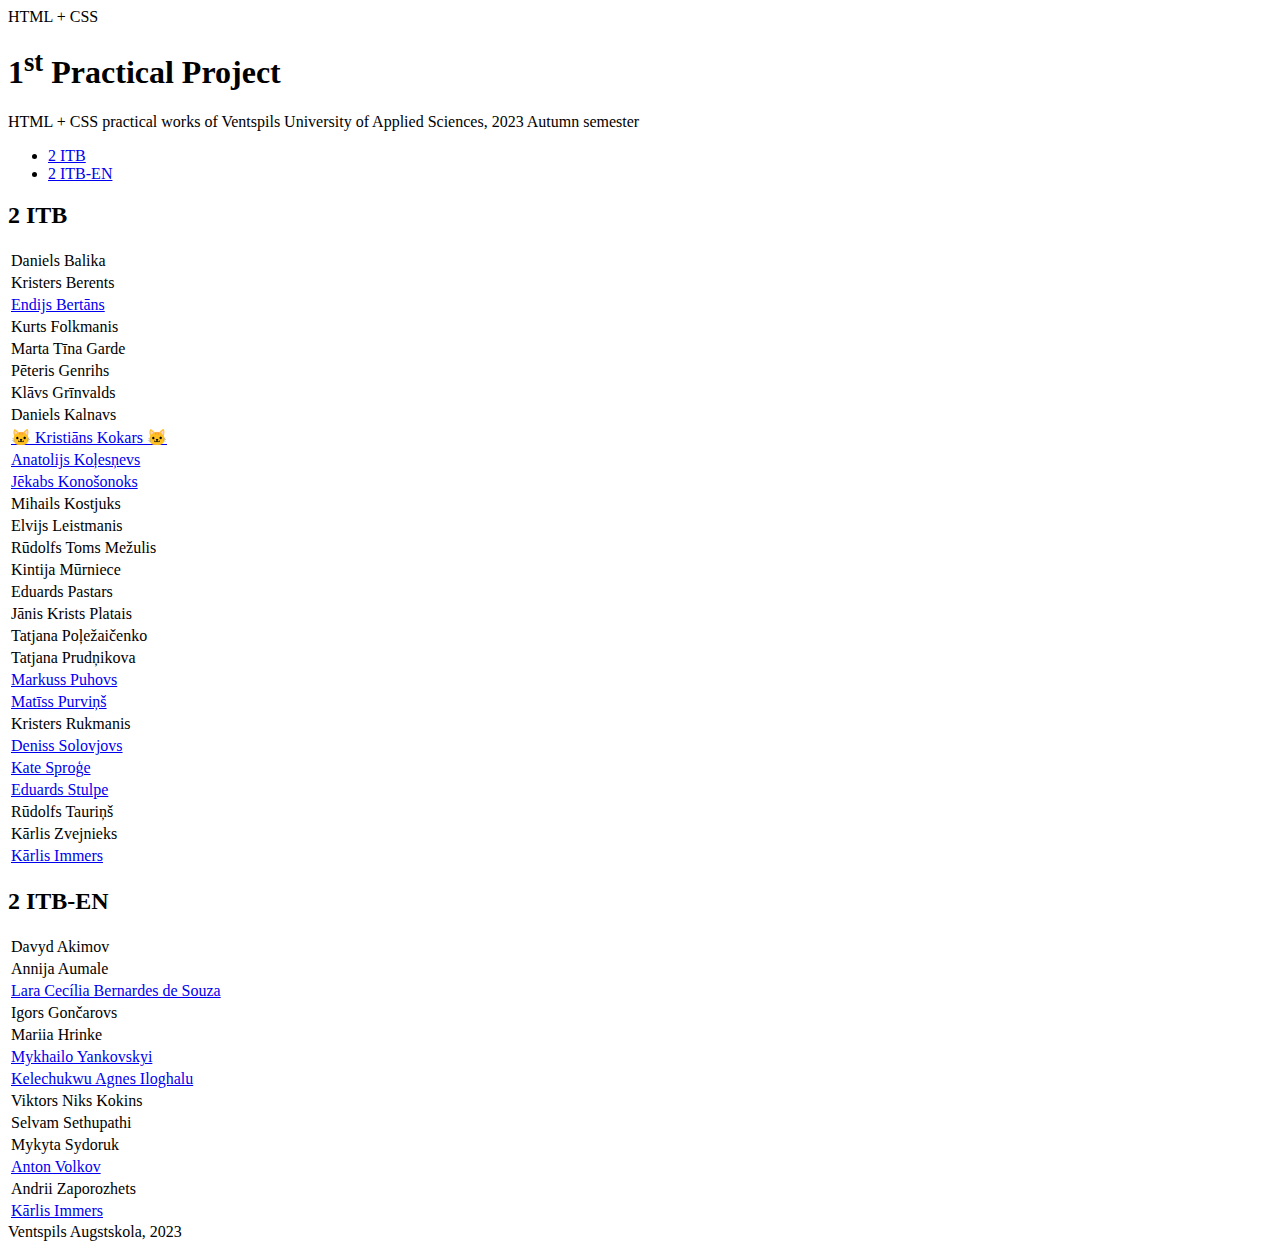
==== index.html @ 44ec88d2 "Merge pull request #39 from karlis-i/s22yankmykh" ====
<!doctype html>
<html lang="lv">

<head>
    <meta charset="utf-8">
    <title>1st Practical Project</title>
    <meta name="description" content="Ventspils Augstskolas 2023. gada pavasara semestra HTML + CSS praktiskie darbi">
    <meta name="viewport" content="width=device-width, initial-scale=1">
    <link href="https://cdn.jsdelivr.net/npm/bootstrap@5.2.2/dist/css/bootstrap.min.css" rel="stylesheet" integrity="sha384-Zenh87qX5JnK2Jl0vWa8Ck2rdkQ2Bzep5IDxbcnCeuOxjzrPF/et3URy9Bv1WTRi" crossorigin="anonymous">
</head>

<body>

    <div class="bg-light mb-4 py-4">
        <div class="container">
            <div class="row">
                <div class="col-md-6 offset-md-3">
                    <header class="navbar bg-light">
                        <span class="navbar-brand mb-0 h1">HTML + CSS</span>
                    </header>
                </div>
            </div>
        </div>
    </div>



    <div class="container mb-4">
        <div class="row">
            <main class="col-md-6 offset-md-3">

                <h1>1<sup>st</sup> Practical Project</h1>

                <p class="lead">HTML + CSS practical works of Ventspils University of Applied Sciences, 2023 Autumn semester</p>

                <ul>
                    <li><a href="#itb">2 ITB</a></li>
                    <li><a href="#itb-en">2 ITB-EN</a></li>
                </ul>

                <h2 id="itb">2 ITB</h2>
                <table class="table table-sm table-striped table-hover mb-5">
                    <tbody>
                        <tr>
                            <td>
                                Daniels Balika
                            </td>
                        </tr>
                        <tr>
                            <td>
                                Kristers Berents
                            </td>
                        </tr>
                        <tr>
                            <td>
                                <a href="./endijs.bertans/index.html">Endijs Bertāns</a>
                            </td>
                        </tr>
                        </tr>
                        <tr>
                            <td>
                                Kurts Folkmanis
                            </td>
                        </tr>
                        <tr>
                            <td>
                                Marta Tīna Garde
                            </td>
                        </tr>
                        <tr>
                            <td>
                                Pēteris Genrihs
                            </td>
                        </tr>
                        <tr>
                            <td>
                                Klāvs Grīnvalds
                            </td>
                        </tr>
                        <tr>
                            <td>
                                Daniels Kalnavs
                            </td>
                        </tr>
                        <tr>
                            <td>
                                <a href="./kristians.kokars/index.html">&#x1F431; Kristiāns Kokars &#x1F431;</a>
                            </td>
                        </tr>
                        <tr>
                            <td>
                                <a href="./s22koleanat/index.html">Anatolijs Koļesņevs</a>
                            </td>
                        </tr>
                        <tr>
                            <td>
                                <a href="./s22konojeka/index.html">Jēkabs Konošonoks</a>
                            </td>
                        </tr>
                        <tr>
                            <td>
                                Mihails Kostjuks
                            </td>
                        </tr>
                        <tr>
                            <td>
                                Elvijs Leistmanis
                            </td>
                        </tr>
                        <tr>
                            <td>
                                Rūdolfs Toms Mežulis
                            </td>
                        </tr>
                        <tr>
                            <td>
                                Kintija Mūrniece
                            </td>
                        </tr>
                        <tr>
                            <td>
                                Eduards Pastars
                            </td>
                        </tr>
                        <tr>
                            <td>
                                Jānis Krists Platais
                            </td>
                        </tr>
                        <tr>
                            <td>
                                Tatjana Poļežaičenko
                            </td>
                        </tr>
                        <tr>
                            <td>
                                Tatjana Prudņikova
                            </td>
                        </tr>
                        <tr>
                            <td>
                                <a href="./s22puhomark/index.html">Markuss Puhovs</a>
                            </td>
                        </tr>
                        <tr>
                            <td>
                                <a href="./s22purvmati/index.html">Matīss Purviņš</a>
                            </td>
                        </tr>
                        <tr>
                            <td>
                                Kristers Rukmanis
                            </td>
                        </tr>
                        <tr>
                            <td>
                                <a href="./s22solodeni/index.html">Deniss Solovjovs</a>
                            </td>
                        </tr>
                        <tr>
                            <td>
                               <a href="./s22sprokate/index.html">Kate Sproģe</a>
                            </td>
                        </tr>
                        <tr>
                            <td>
                                <a href="./s22stuledua/index.html">Eduards Stulpe</a>
                            </td>
                        </tr>
                        <tr>
                            <td>
                                Rūdolfs Tauriņš
                            </td>
                        </tr>
                        <tr>
                            <td>
                                Kārlis Zvejnieks
                            </td>
                        </tr>
                        <tr>
                            <td>
                                <a href="./karlis.immers/index.html">Kārlis Immers</a>
                            </td>
                        </tr>
                    </tbody>
                </table>


                <h2 id="itb-en">2 ITB-EN</h2>
                <table class="table table-sm table-striped table-hover mb-5">
                    <tbody>
                        <tr>
                            <td>
                                Davyd Akimov
                            </td>
                        </tr>
                        <tr>
                            <td>
                                Annija Aumale
                            </td>
                        </tr>
                        <tr>
                            <td>
                                <a href="./s22bernlara/index.html">Lara Cecília Bernardes de Souza</a>
                            </td>
                        </tr>
                        <tr>
                            <td>
                                Igors Gončarovs
                            </td>
                        </tr>
                        <tr>
                            <td>
                                Mariia Hrinke
                            </td>
                        </tr>
                        <tr>
                            <td>
                                <a href="./s22yankmykh/index.html">Mykhailo Yankovskyi</a>
                            </td>
                        </tr>
                        <tr>
                            <td>
                                <a href="./s22ilogkele/index.html">Kelechukwu Agnes Iloghalu</a>
                            </td>
                        </tr>
                        <tr>
                            <td>
                                Viktors Niks Kokins
                            </td>
                        </tr>
                        <tr>
                            <td>
                                Selvam Sethupathi
                            </td>
                        </tr>
                        <tr>
                            <td>
                                Mykyta Sydoruk
                            </td>
                        </tr>
                        <tr>
                            <td>
                                <a href=" ./s22volkanto/index.html">Anton Volkov</a>
                            </td>
                        </tr>
                        <tr>
                            <td>
                                Andrii Zaporozhets
                            </td>
                        </tr>
                        <tr>
                            <td>
                                <a href="./karlis.immers/index.html">Kārlis Immers</a>
                            </td>
                        </tr>
                    </tbody>
                </table>

            </main>
        </div>
    </div>



    <div class="bg-secondary text-white py-4 mt-4">
        <div class="container">
            <div class="row">
                <footer class="col-md-6 offset-md-3">
                    Ventspils Augstskola, 2023
                </footer>
            </div>
        </div>
    </div>

</body>

</html>
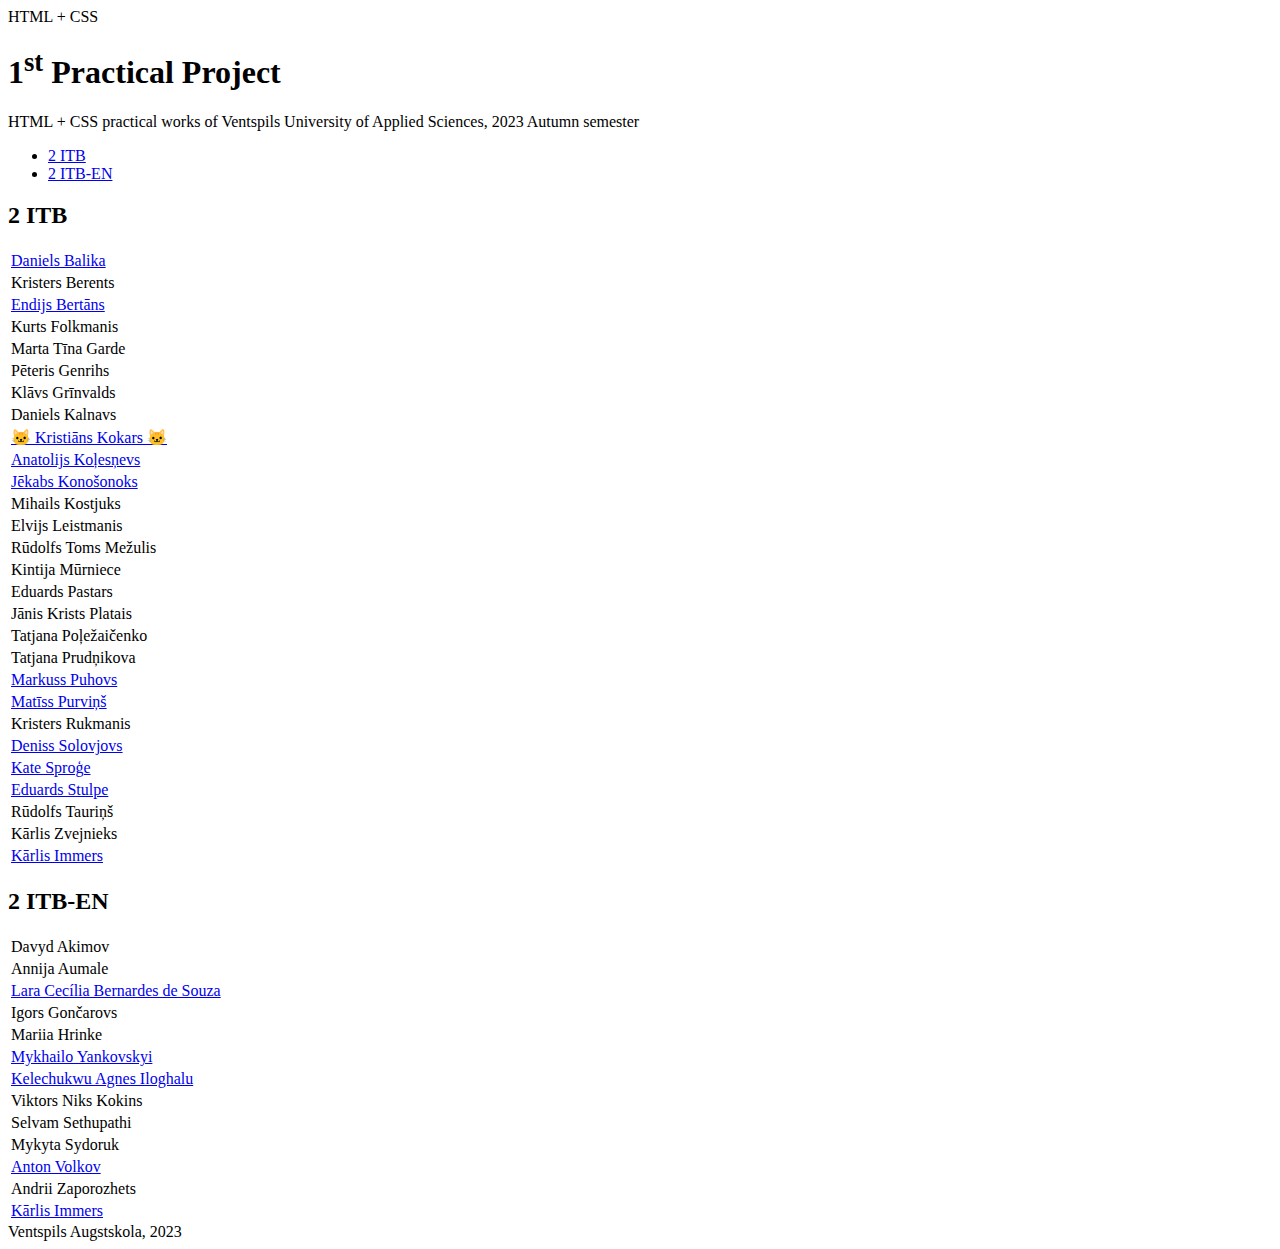
==== commit 8e0a8c41: "Merge pull request #23 from karlis-i/s22balidani" ====
--- a/index.html
+++ b/index.html
@@ -43,7 +43,7 @@
                     <tbody>
                         <tr>
                             <td>
-                                Daniels Balika
+                                <a href=./s22balidani/index.html>Daniels Balika</a> 
                             </td>
                         </tr>
                         <tr>
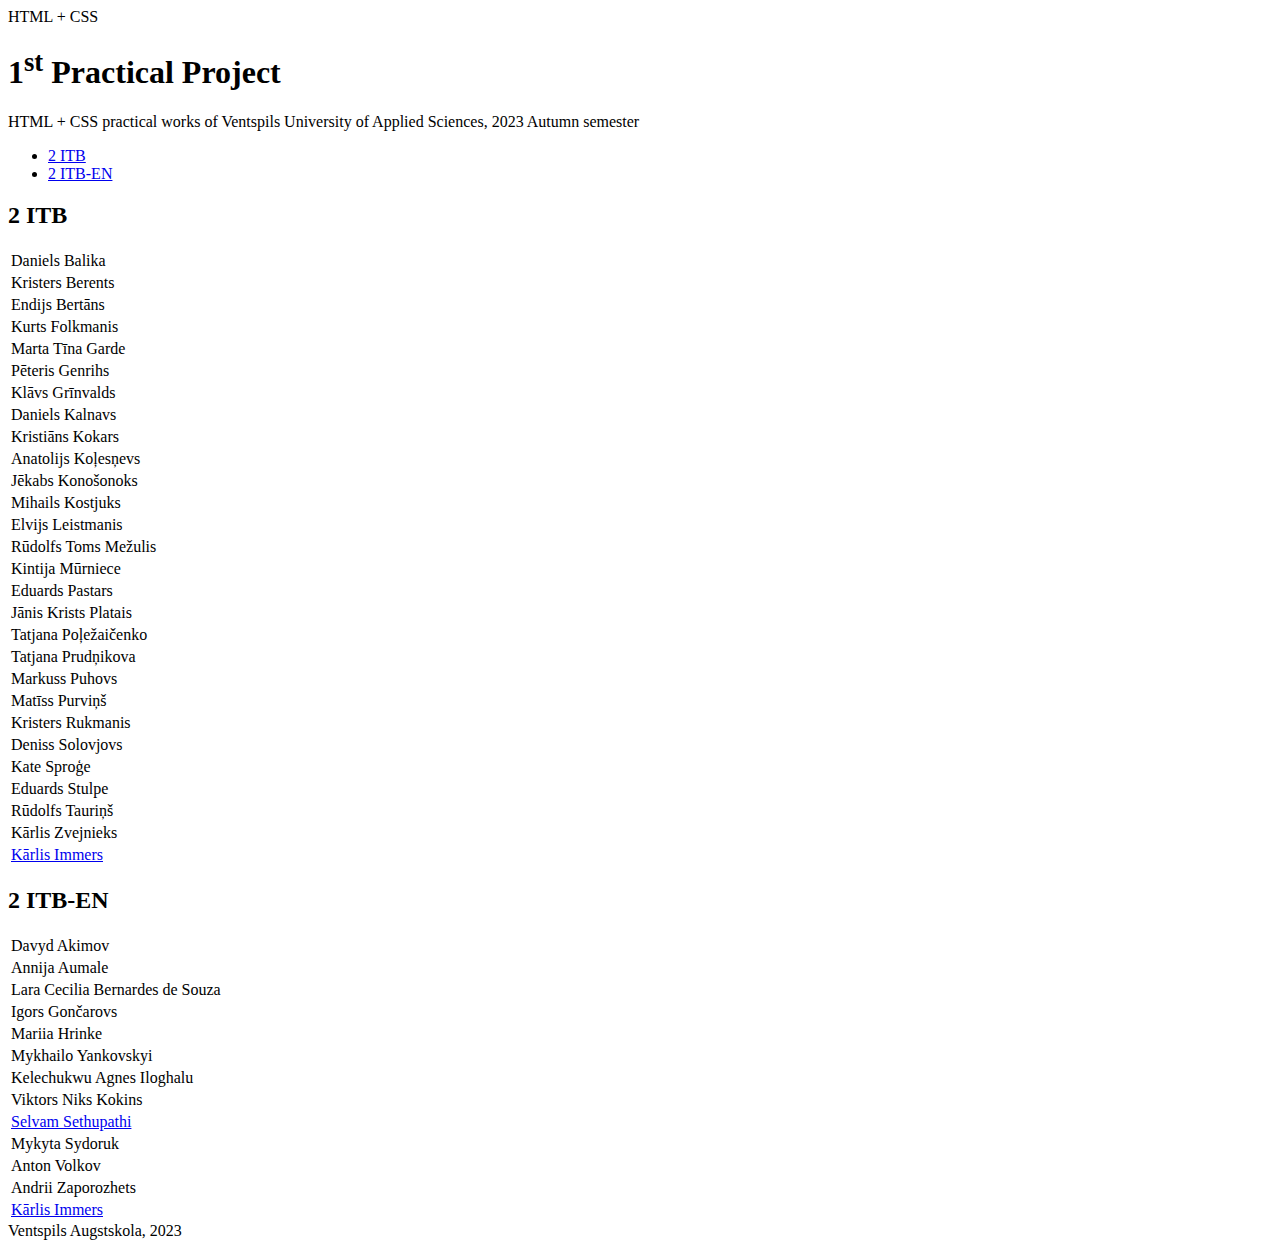
==== commit 1af16bd6: "Update index.html" ====
--- a/index.html
+++ b/index.html
@@ -43,7 +43,7 @@
                     <tbody>
                         <tr>
                             <td>
-                                <a href=./s22balidani/index.html>Daniels Balika</a> 
+                                Daniels Balika
                             </td>
                         </tr>
                         <tr>
@@ -53,9 +53,8 @@
                         </tr>
                         <tr>
                             <td>
-                                <a href="./endijs.bertans/index.html">Endijs Bertāns</a>
-                            </td>
-                        </tr>
+                                Endijs Bertāns
+                            </td>
                         </tr>
                         <tr>
                             <td>
@@ -84,17 +83,17 @@
                         </tr>
                         <tr>
                             <td>
-                                <a href="./kristians.kokars/index.html">&#x1F431; Kristiāns Kokars &#x1F431;</a>
-                            </td>
-                        </tr>
-                        <tr>
-                            <td>
-                                <a href="./s22koleanat/index.html">Anatolijs Koļesņevs</a>
-                            </td>
-                        </tr>
-                        <tr>
-                            <td>
-                                <a href="./s22konojeka/index.html">Jēkabs Konošonoks</a>
+                                Kristiāns Kokars
+                            </td>
+                        </tr>
+                        <tr>
+                            <td>
+                                Anatolijs Koļesņevs
+                            </td>
+                        </tr>
+                        <tr>
+                            <td>
+                                Jēkabs Konošonoks
                             </td>
                         </tr>
                         <tr>
@@ -139,12 +138,12 @@
                         </tr>
                         <tr>
                             <td>
-                                <a href="./s22puhomark/index.html">Markuss Puhovs</a>
-                            </td>
-                        </tr>
-                        <tr>
-                            <td>
-                                <a href="./s22purvmati/index.html">Matīss Purviņš</a>
+                                Markuss Puhovs
+                            </td>
+                        </tr>
+                        <tr>
+                            <td>
+                                Matīss Purviņš
                             </td>
                         </tr>
                         <tr>
@@ -154,17 +153,17 @@
                         </tr>
                         <tr>
                             <td>
-                                <a href="./s22solodeni/index.html">Deniss Solovjovs</a>
-                            </td>
-                        </tr>
-                        <tr>
-                            <td>
-                               <a href="./s22sprokate/index.html">Kate Sproģe</a>
-                            </td>
-                        </tr>
-                        <tr>
-                            <td>
-                                <a href="./s22stuledua/index.html">Eduards Stulpe</a>
+                                Deniss Solovjovs
+                            </td>
+                        </tr>
+                        <tr>
+                            <td>
+                                Kate Sproģe
+                            </td>
+                        </tr>
+                        <tr>
+                            <td>
+                                Eduards Stulpe
                             </td>
                         </tr>
                         <tr>
@@ -201,7 +200,7 @@
                         </tr>
                         <tr>
                             <td>
-                                <a href="./s22bernlara/index.html">Lara Cecília Bernardes de Souza</a>
+                                Lara Cecilia Bernardes de Souza
                             </td>
                         </tr>
                         <tr>
@@ -216,12 +215,12 @@
                         </tr>
                         <tr>
                             <td>
-                                <a href="./s22yankmykh/index.html">Mykhailo Yankovskyi</a>
-                            </td>
-                        </tr>
-                        <tr>
-                            <td>
-                                <a href="./s22ilogkele/index.html">Kelechukwu Agnes Iloghalu</a>
+                                Mykhailo Yankovskyi
+                            </td>
+                        </tr>
+                        <tr>
+                            <td>
+                                Kelechukwu Agnes Iloghalu
                             </td>
                         </tr>
                         <tr>
@@ -231,7 +230,7 @@
                         </tr>
                         <tr>
                             <td>
-                                Selvam Sethupathi
+                                <a href="./s22sethselv/web_tech_vea_project.html"> Selvam Sethupathi</a>
                             </td>
                         </tr>
                         <tr>
@@ -241,7 +240,7 @@
                         </tr>
                         <tr>
                             <td>
-                                <a href=" ./s22volkanto/index.html">Anton Volkov</a>
+                                Anton Volkov
                             </td>
                         </tr>
                         <tr>
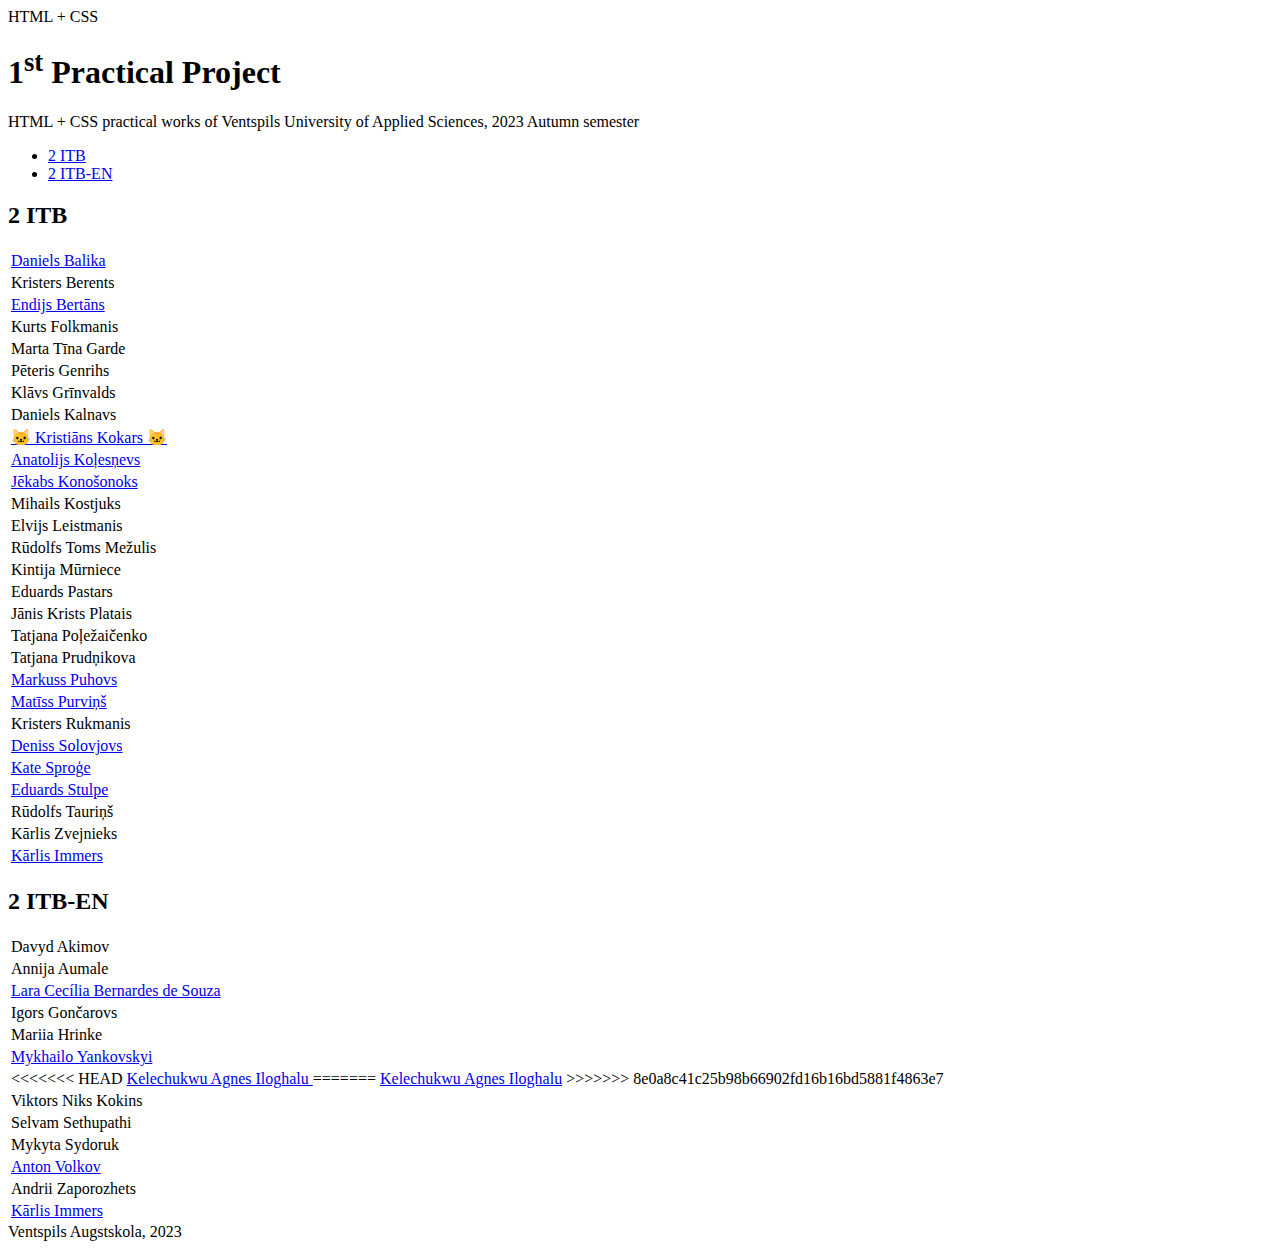
==== commit 4fc95008: "cCorrection done" ====
--- a/index.html
+++ b/index.html
@@ -43,7 +43,7 @@
                     <tbody>
                         <tr>
                             <td>
-                                Daniels Balika
+                                <a href=./s22balidani/index.html>Daniels Balika</a> 
                             </td>
                         </tr>
                         <tr>
@@ -53,8 +53,9 @@
                         </tr>
                         <tr>
                             <td>
-                                Endijs Bertāns
-                            </td>
+                                <a href="./endijs.bertans/index.html">Endijs Bertāns</a>
+                            </td>
+                        </tr>
                         </tr>
                         <tr>
                             <td>
@@ -83,17 +84,17 @@
                         </tr>
                         <tr>
                             <td>
-                                Kristiāns Kokars
-                            </td>
-                        </tr>
-                        <tr>
-                            <td>
-                                Anatolijs Koļesņevs
-                            </td>
-                        </tr>
-                        <tr>
-                            <td>
-                                Jēkabs Konošonoks
+                                <a href="./kristians.kokars/index.html">&#x1F431; Kristiāns Kokars &#x1F431;</a>
+                            </td>
+                        </tr>
+                        <tr>
+                            <td>
+                                <a href="./s22koleanat/index.html">Anatolijs Koļesņevs</a>
+                            </td>
+                        </tr>
+                        <tr>
+                            <td>
+                                <a href="./s22konojeka/index.html">Jēkabs Konošonoks</a>
                             </td>
                         </tr>
                         <tr>
@@ -138,12 +139,12 @@
                         </tr>
                         <tr>
                             <td>
-                                Markuss Puhovs
-                            </td>
-                        </tr>
-                        <tr>
-                            <td>
-                                Matīss Purviņš
+                                <a href="./s22puhomark/index.html">Markuss Puhovs</a>
+                            </td>
+                        </tr>
+                        <tr>
+                            <td>
+                                <a href="./s22purvmati/index.html">Matīss Purviņš</a>
                             </td>
                         </tr>
                         <tr>
@@ -153,17 +154,17 @@
                         </tr>
                         <tr>
                             <td>
-                                Deniss Solovjovs
-                            </td>
-                        </tr>
-                        <tr>
-                            <td>
-                                Kate Sproģe
-                            </td>
-                        </tr>
-                        <tr>
-                            <td>
-                                Eduards Stulpe
+                                <a href="./s22solodeni/index.html">Deniss Solovjovs</a>
+                            </td>
+                        </tr>
+                        <tr>
+                            <td>
+                               <a href="./s22sprokate/index.html">Kate Sproģe</a>
+                            </td>
+                        </tr>
+                        <tr>
+                            <td>
+                                <a href="./s22stuledua/index.html">Eduards Stulpe</a>
                             </td>
                         </tr>
                         <tr>
@@ -200,7 +201,7 @@
                         </tr>
                         <tr>
                             <td>
-                                Lara Cecilia Bernardes de Souza
+                                <a href="./s22bernlara/index.html">Lara Cecília Bernardes de Souza</a>
                             </td>
                         </tr>
                         <tr>
@@ -215,12 +216,16 @@
                         </tr>
                         <tr>
                             <td>
-                                Mykhailo Yankovskyi
-                            </td>
-                        </tr>
-                        <tr>
-                            <td>
-                                Kelechukwu Agnes Iloghalu
+                                <a href="./s22yankmykh/index.html">Mykhailo Yankovskyi</a>
+                            </td>
+                        </tr>
+                        <tr>
+                            <td>
+<<<<<<< HEAD
+                                <a href= "./s22ilogkele/project.html">Kelechukwu Agnes Iloghalu </a>
+=======
+                                <a href="./s22ilogkele/index.html">Kelechukwu Agnes Iloghalu</a>
+>>>>>>> 8e0a8c41c25b98b66902fd16b16bd5881f4863e7
                             </td>
                         </tr>
                         <tr>
@@ -230,7 +235,7 @@
                         </tr>
                         <tr>
                             <td>
-                                <a href="./s22sethselv/web_tech_vea_project.html"> Selvam Sethupathi</a>
+                                Selvam Sethupathi
                             </td>
                         </tr>
                         <tr>
@@ -240,7 +245,7 @@
                         </tr>
                         <tr>
                             <td>
-                                Anton Volkov
+                                <a href=" ./s22volkanto/index.html">Anton Volkov</a>
                             </td>
                         </tr>
                         <tr>
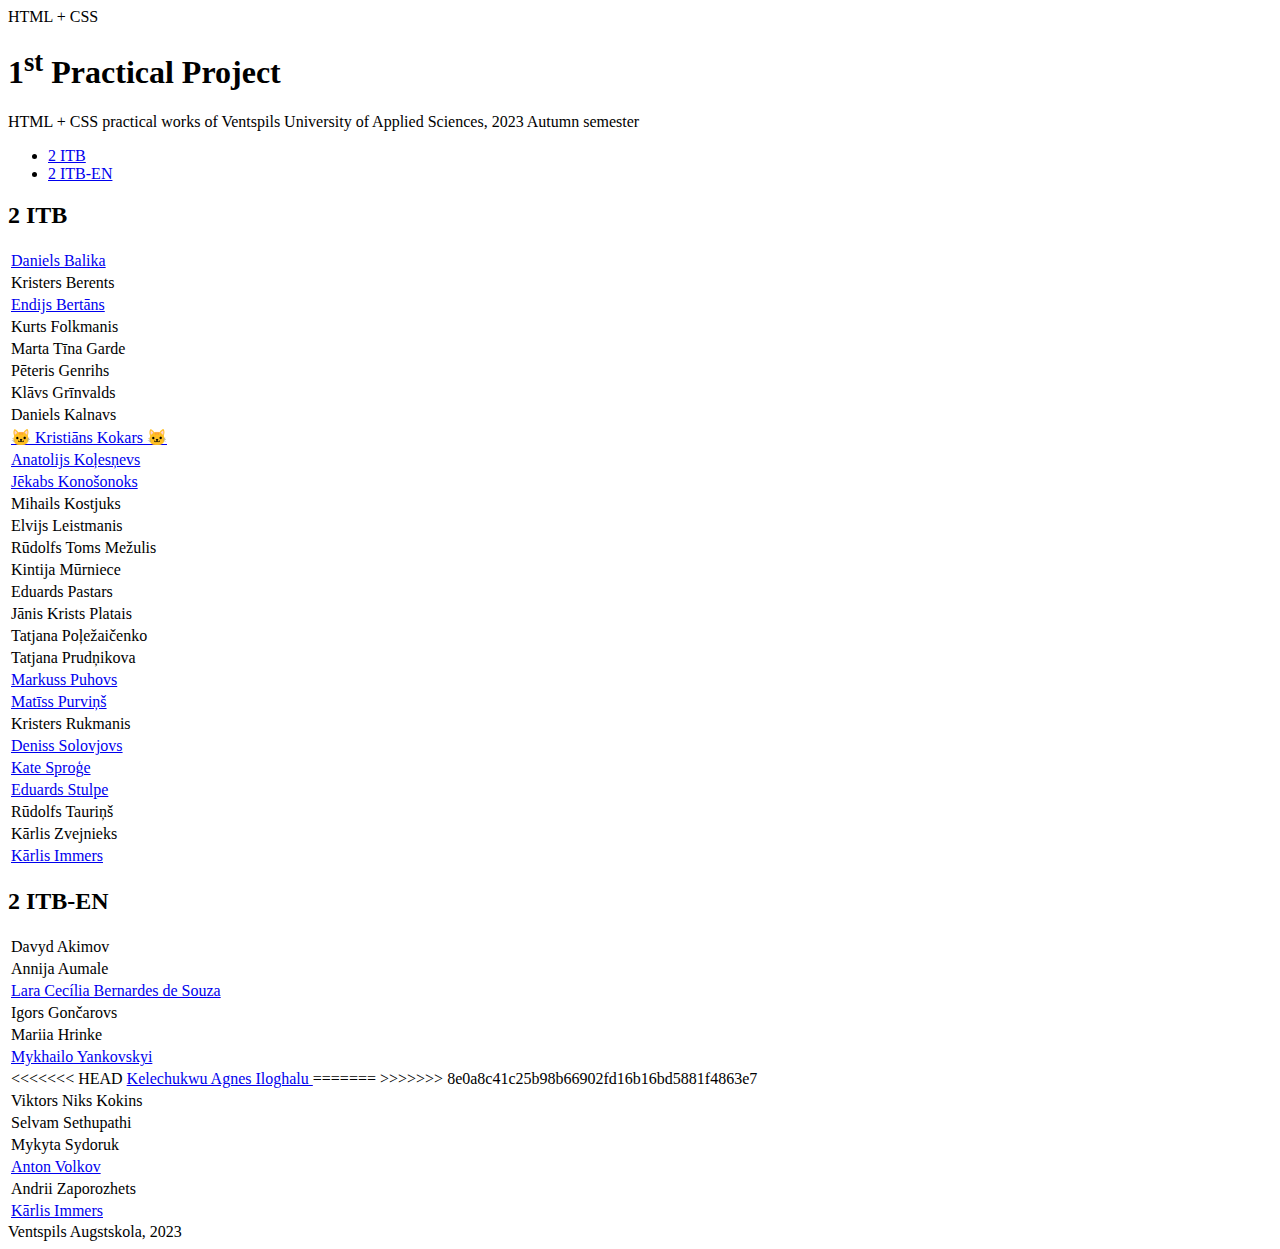
==== commit 59b0306e: "COrrections made" ====
--- a/index.html
+++ b/index.html
@@ -224,7 +224,7 @@
 <<<<<<< HEAD
                                 <a href= "./s22ilogkele/project.html">Kelechukwu Agnes Iloghalu </a>
 =======
-                                <a href="./s22ilogkele/index.html">Kelechukwu Agnes Iloghalu</a>
+
 >>>>>>> 8e0a8c41c25b98b66902fd16b16bd5881f4863e7
                             </td>
                         </tr>
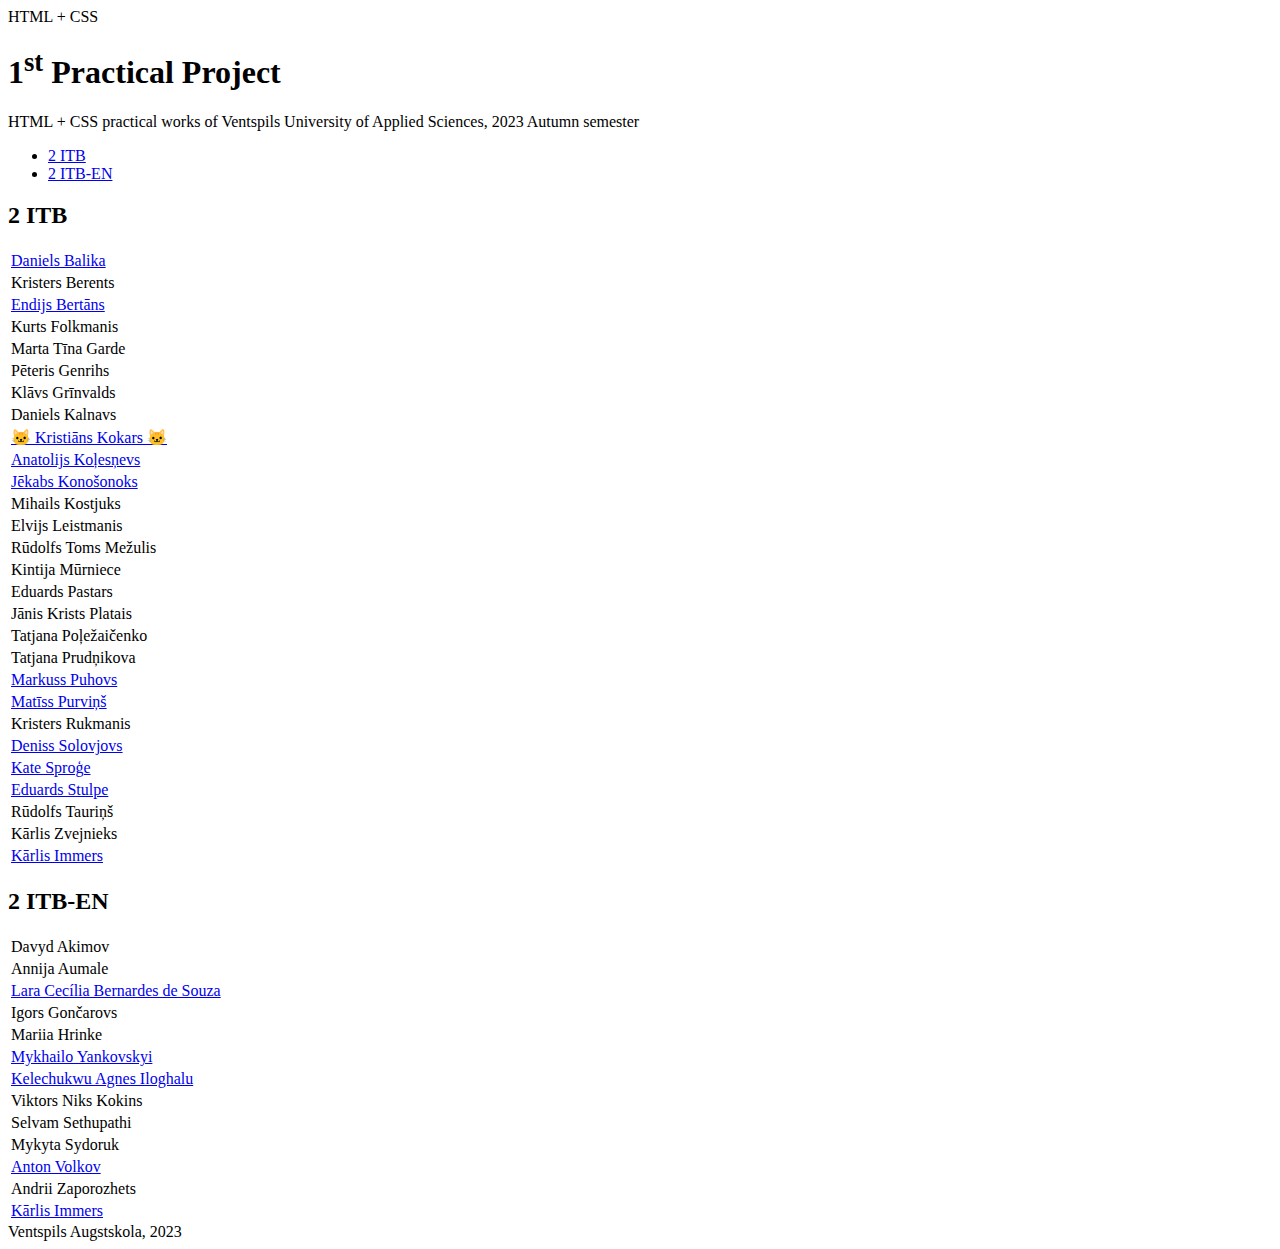
==== commit df94eac8: "Corrected" ====
--- a/index.html
+++ b/index.html
@@ -221,11 +221,10 @@
                         </tr>
                         <tr>
                             <td>
-<<<<<<< HEAD
+
                                 <a href= "./s22ilogkele/project.html">Kelechukwu Agnes Iloghalu </a>
-=======
-
->>>>>>> 8e0a8c41c25b98b66902fd16b16bd5881f4863e7
+
+
                             </td>
                         </tr>
                         <tr>
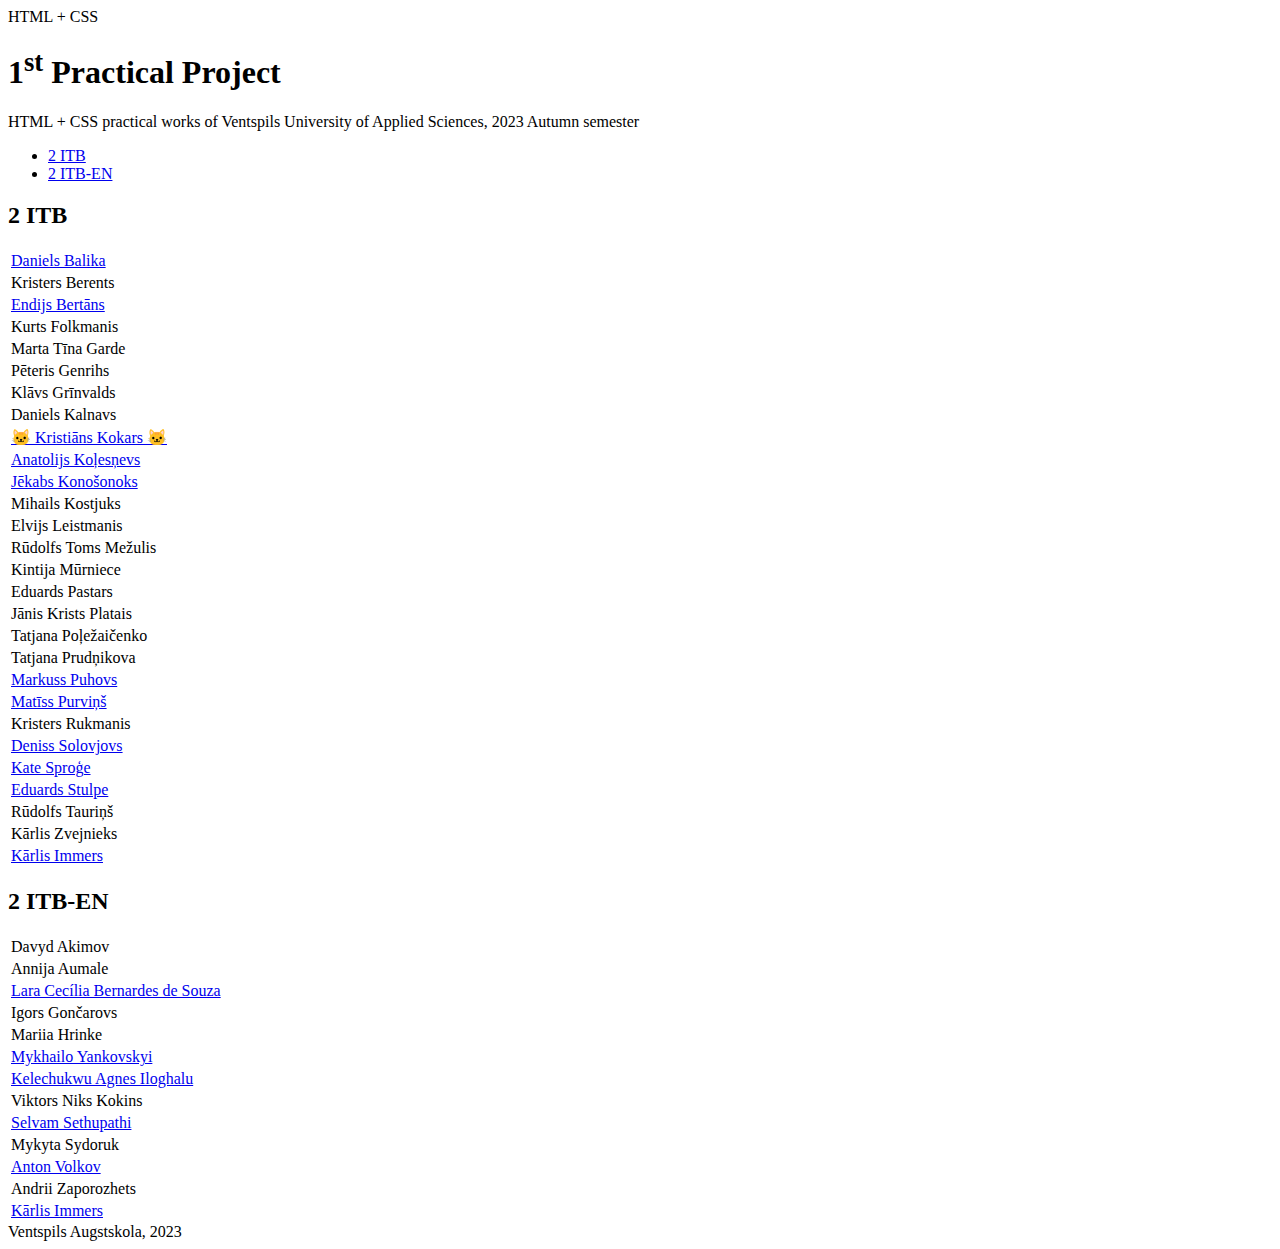
==== commit 382b2db5: "Merge pull request #41 from karlis-i/s22sethselv2" ====
--- a/index.html
+++ b/index.html
@@ -221,10 +221,7 @@
                         </tr>
                         <tr>
                             <td>
-
-                                <a href= "./s22ilogkele/project.html">Kelechukwu Agnes Iloghalu </a>
-
-
+                                <a href="./s22ilogkele/index.html">Kelechukwu Agnes Iloghalu</a>
                             </td>
                         </tr>
                         <tr>
@@ -234,7 +231,7 @@
                         </tr>
                         <tr>
                             <td>
-                                Selvam Sethupathi
+                                <a href="./s22sethselv/web_tech_vea_project.html"> Selvam Sethupathi</a>
                             </td>
                         </tr>
                         <tr>
